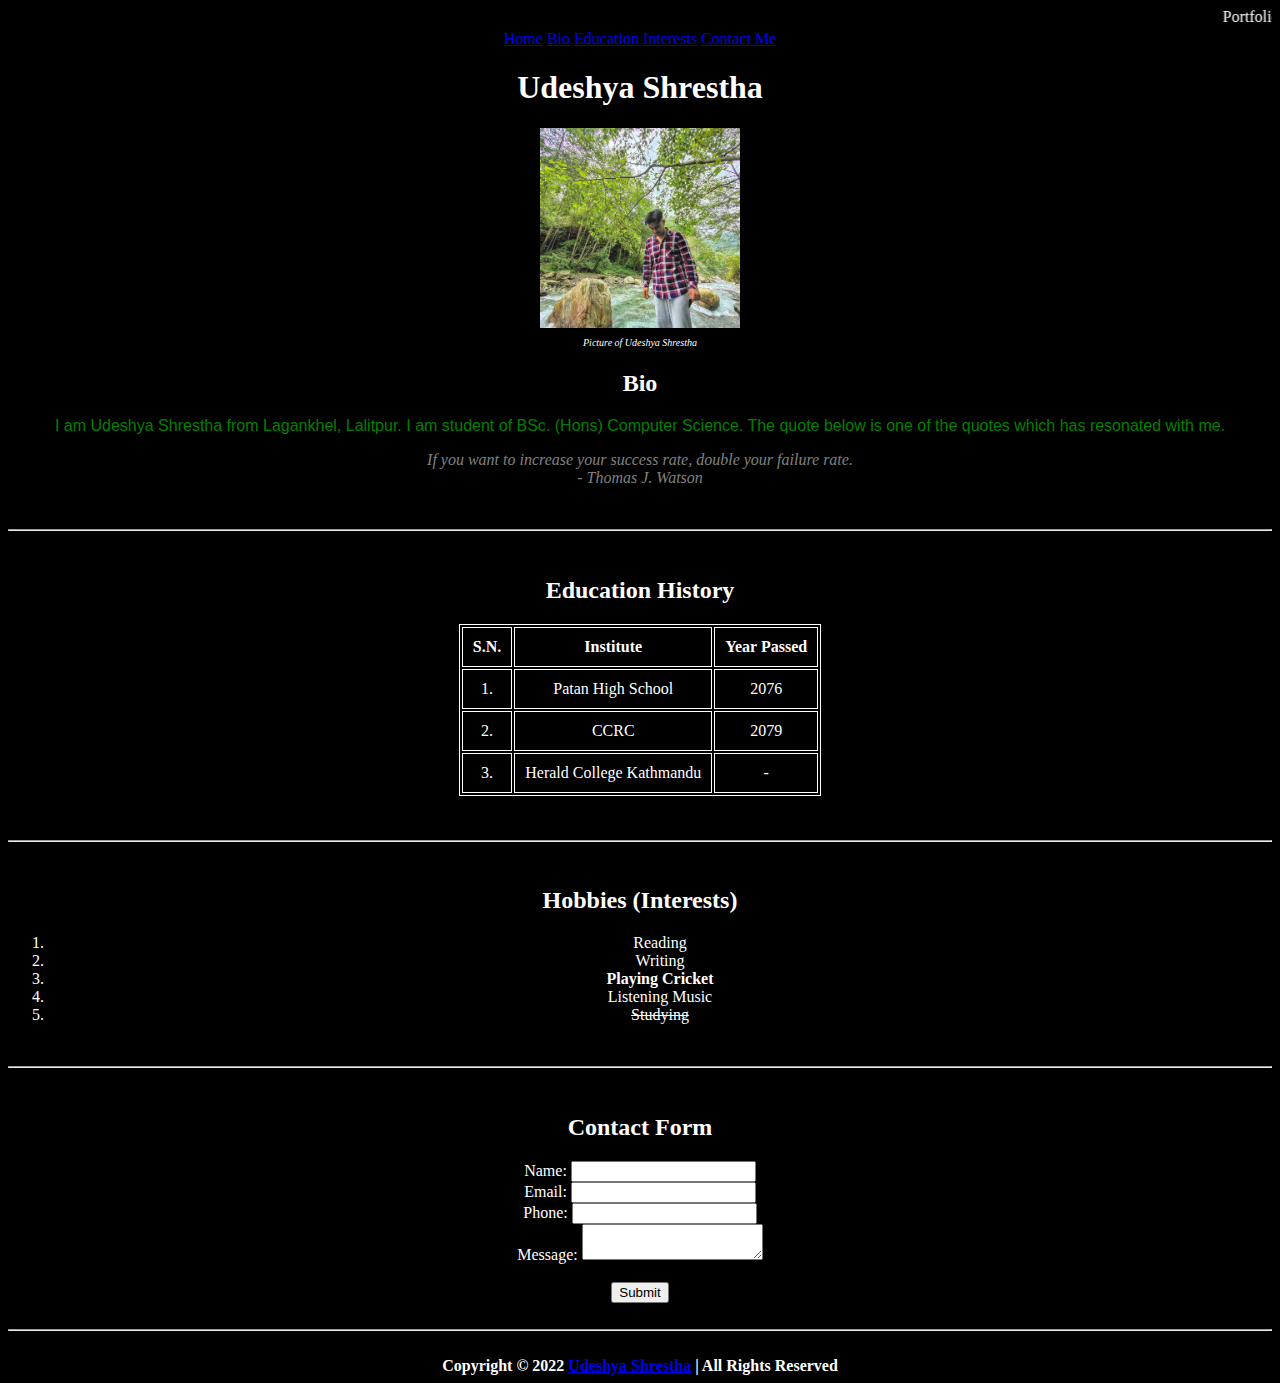
==== portfolio.html @ 3708657b "init" ====
<!DOCTYPE html>

<html lang="en">

<head>
    <!-- Character Encoding -->
    <meta charset="UTF-8">

    <!-- Browser Supports and Viewport Details-->
    <meta http-equiv="X-UA-Compatible" content="IE=edge">
    <meta name="viewport" content="width=device-width, initial-scale=1.0">

    <!-- Support for SEO keywords-->
    <meta name="keywords" content = "Udeshya-Shrestha Portfolio Herald-College">
    <meta name="description" content ="A Portfolio website for Udeshya Shrestha">

    <!-- Configures the web crawlers for better visbility in search engine-->
    <!-- More details: https://developers.google.com/search/docs/crawling-indexing/robots-meta-tag -->
    <meta name="robots" content="noimageindex, nofollow, nosnippet">

    <!-- Configuring social media meta tags for better social media visibility -->
    <!-- More details: https://www.kontentino.com/blog/social-media-meta-tags-a-complete-guide/ -->

    <!-- Social media support using og (Facebook) -->
    <meta property:"og:title" content="Portfolio">
    <meta property:"og:description" content="Portfolio Website for Udeshya Shrestha">
    <meta property:"og:url" content="https://www.facebook.com/profile.php?id=100074290977507">
    <meta property:"og:type" content="website">
    
    <!-- Social media meta tag for Twitter support -->
    <meta name="twitter:title" content="Portfolio Website">
    <meta name="twitter:description" content="Portfolio Website for Udeshya Shrestha">


    <!-- Title of the Website -->
    <title>Portfolio</title>

</head>

<body bgcolor="black" text="white">
    <marquee>Portfolio of Udeshya Shrestha</marquee>

    <!-- Usage of Header, Main and Footer tags to seperate the contents of webpage-->
    <header>
        <nav align="center">
            <!-- Internal links -->
            <a href="#">Home</a>
            <a href="#bio">Bio</a>
            <a href="#education">Education</a>
            <a href="#interests">Interests</a>
            <a href="#contact">Contact Me</a>
        </nav>
    </header>

    <main>
        <h1>
            <center>
                Udeshya Shrestha
            </center>
        </h1>
    
        <center>
            <!-- figure and figcaption elements to support audio-visual accessibility -->
            <figure>
                <img src="profile.jpg" width="200" height="200" alt="Udeshya_Profile_Photo">
                <figcaption><font size="1px"><em>Picture of Udeshya Shrestha</em></font></figcaption>
            </figure>
        </center>
        
        <center>
            <h2 id="bio">Bio</h2>
            <p>
                <!-- Font tag usage for further customization -->
                <font face="Helvetica" color="green">
                I am Udeshya Shrestha from Lagankhel, Lalitpur. 
                I am student of BSc. (Hons) Computer Science.
                The quote below is one of the quotes which has resonated with me.
                </font>

                <!-- Blockquote usage for citation -->
                <blockquote cite=" https://www.brainyquote.com/authors/thomas-j-watson-quotes">
                    <font face="Lato" color="grey">
                    <em>
                    If you want to increase your success rate, double your failure rate.<br>
                    - Thomas J. Watson
                    </em>
                    </font>
                </blockquote>
            </p>
        </center>
        
        <br>
        <hr>
        <br>

        <div id="education" align="center">

            <h2>Education History</h2>

            <table border="1" bordercolor="white" cellpadding="10">
                <tr>
                    <th>S.N.</th>
                    <th>Institute</th>
                    <th>Year Passed</th>
                </tr>
                <tr align="center">
                    <td>1.</td>
                    <td>Patan High School</td>
                    <td>2076</td>
                </tr>
                <tr align="center">
                    <td>2.</td>
                    <td>CCRC</td>
                    <td>2079</td>
                </tr>
                <tr align="center">
                    <td>3.</td>
                    <td>Herald College Kathmandu</td>
                    <td> - </td>
                </tr>

            </table>
        </div>

        <br>
        <br>
        <hr>
        <br>

        <div id="interests" align="center">

            <h2>Hobbies (Interests) </h2>
            <ol>
                <li>Reading</li>
                <li>Writing</li>
                <li><strong>Playing Cricket</strong></li>
                <li>Listening Music</li>
                <li><strike>Studying</strike></li>
            </ol>

        </div>

        <br>
        <hr>
        <br>

        <div id="contact" align="center">
            <h2>Contact Form</h2>
            <form>
                <label for="Name">Name:</label>
                <input type="text" name="name"><br>

                <label for="Email">Email:</label>
                <input type="text" name="email"><br>

                <label for="Phone">Phone:</label>
                <input type="text" name="phone"><br>

                <label for="Message">Message:</label>
                <textarea name="Message"></textarea>

                <br><br>
                <input type="submit" value="Submit">

            </form>

        </div>

        <br>
        <hr>
        <br>
        

    </main>

    <footer>
        <div align="center">
            <b>
            Copyright &#169; 2022 

            <!-- External Link-->
            <a href="https://www.facebook.com/profile.php?id=100074290977507">Udeshya Shrestha</a>

             | All Rights Reserved
            </b>
        </div>
    </footer>
    

</body>
</html>
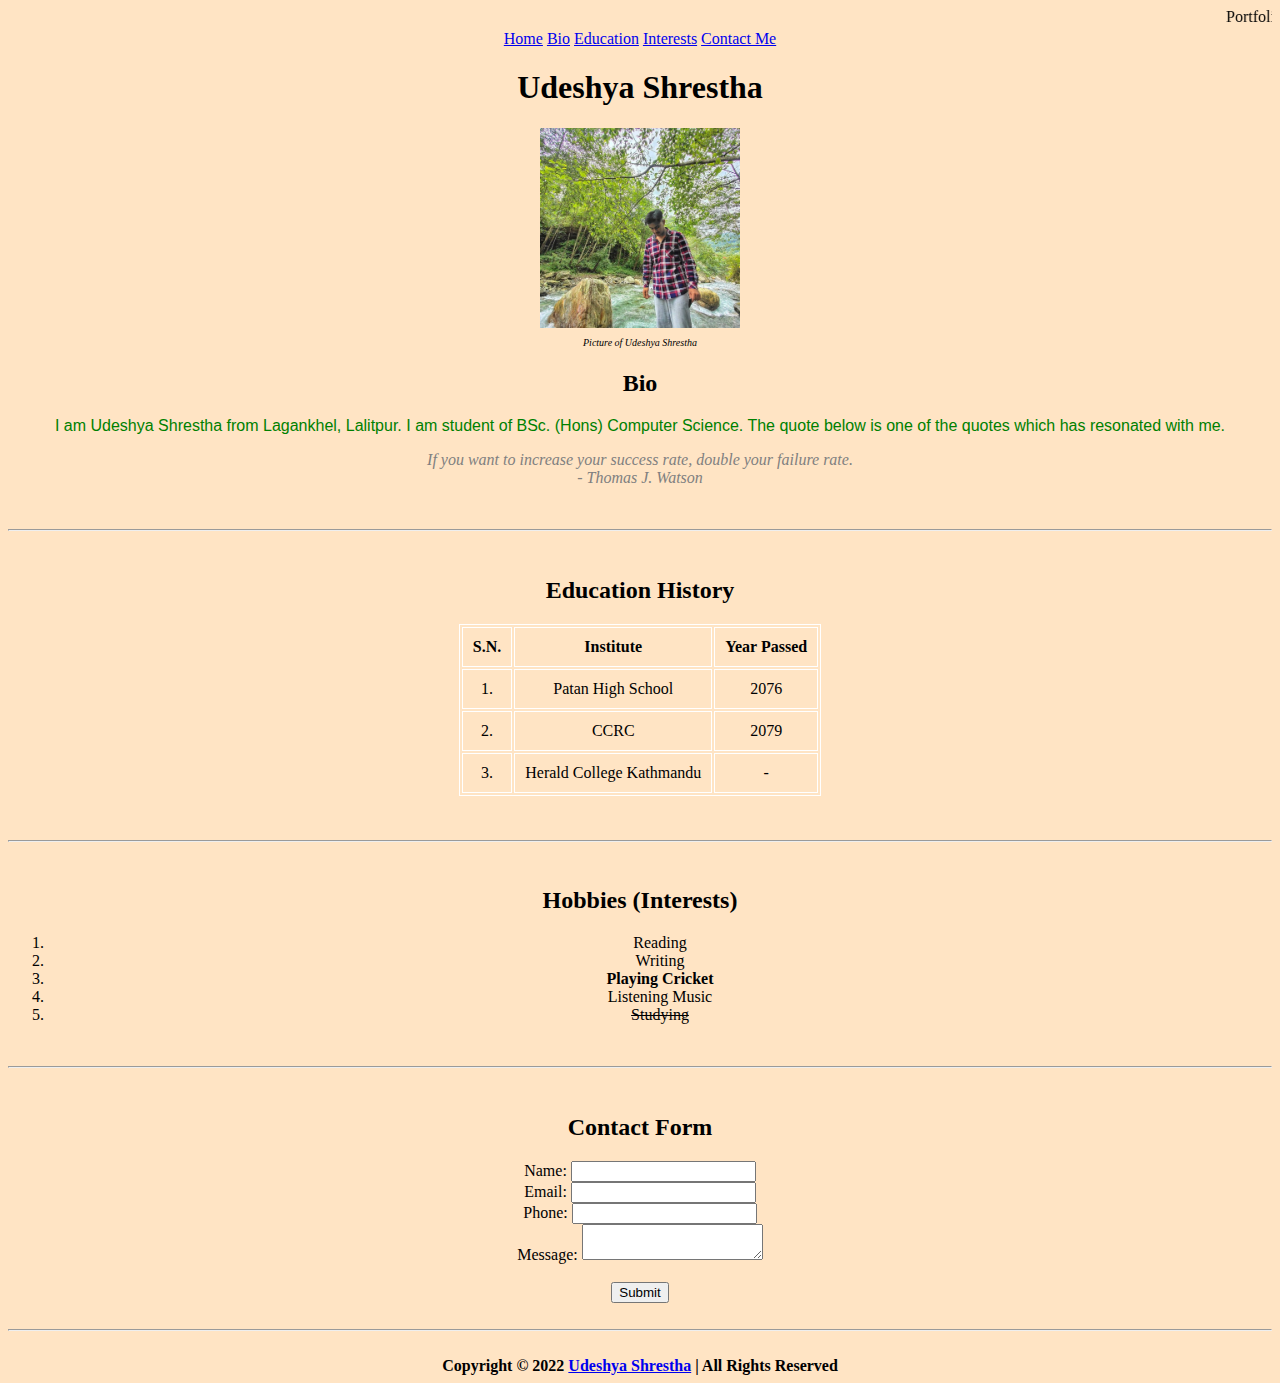
==== commit d988a65b: "added stylesheets" ====
--- a/portfolio.html
+++ b/portfolio.html
@@ -31,13 +31,13 @@
     <meta name="twitter:title" content="Portfolio Website">
     <meta name="twitter:description" content="Portfolio Website for Udeshya Shrestha">
 
-
+    <link rel="stylesheet" href="style.css">
     <!-- Title of the Website -->
     <title>Portfolio</title>
 
 </head>
 
-<body bgcolor="black" text="white">
+<body>
     <marquee>Portfolio of Udeshya Shrestha</marquee>
 
     <!-- Usage of Header, Main and Footer tags to seperate the contents of webpage-->
--- a/style.css
+++ b/style.css
@@ -0,0 +1,4 @@
+body{
+    background-color: bisque;
+    color: rgb(0, 0, 0);
+}